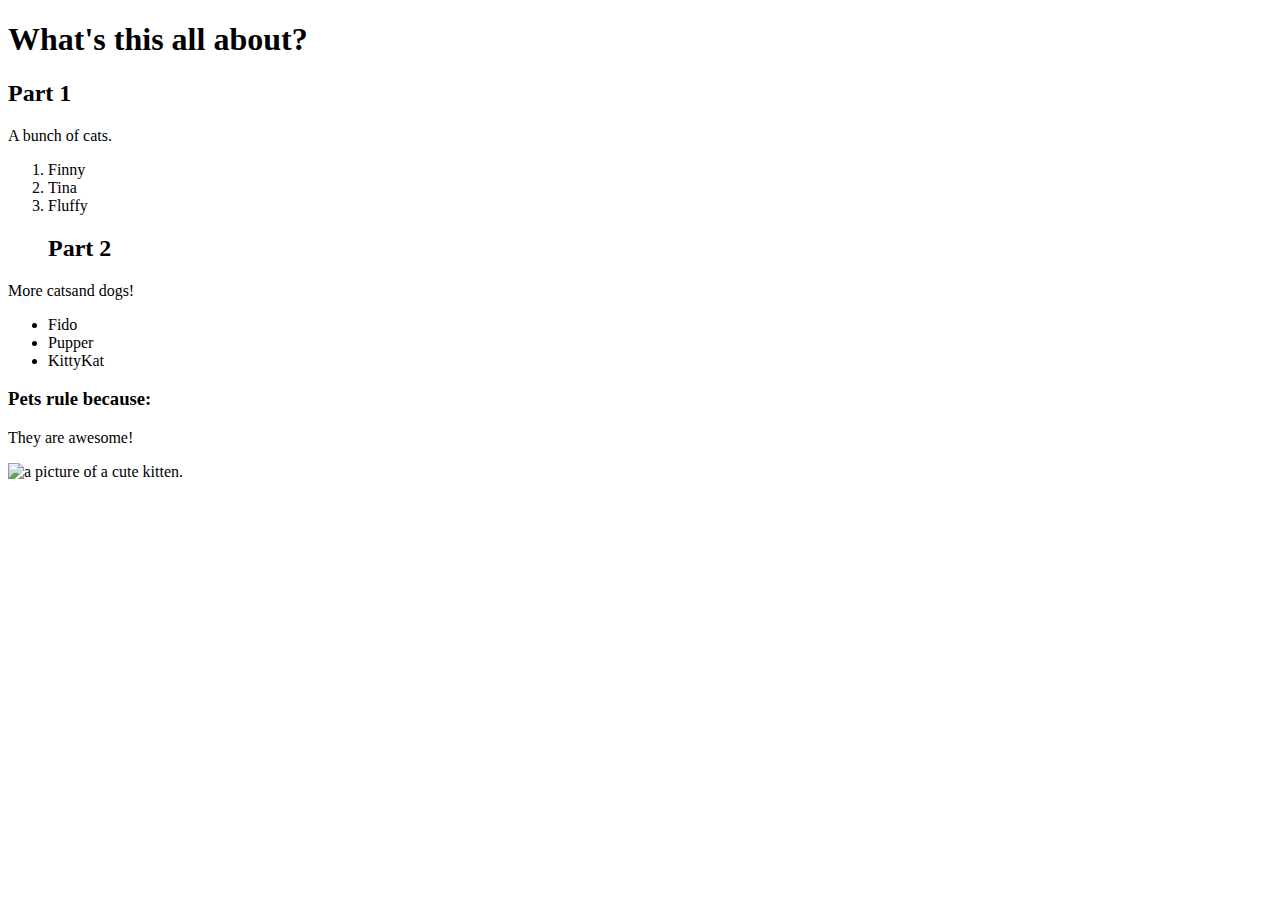
==== Week8/index.html @ 372c6701 "code in progress moving item from array, has bug" ====
<!DOCTYPE html>
<html lang="en">

<head>

    <meta charset="UTF-8">
    <meta http-equiv="X-UA-Compatible" content="IE=edge">
    <meta name="viewport" content="width=device-width, initial-scale=1.0">
    <title>Cool Web Page</title>

</head>

<body>
    <h1>What's this all about?</h1>
    <h2>Part 1</h2>
    <p>A bunch of cats.</p>
    <ol>
        <li>Finny</li>
        <li>Tina</li>
        <li>Fluffy</li>

        <h2>Part 2</h2>
    </ol>
    <p>More cats</strong>and dogs!</p>
    <ul>
        <li>Fido</li>
        <li>Pupper</li>
        <li>KittyKat</li>
    </ul>
    <h3>Pets rule because:</h3>
    <p>They are awesome!</p>
    <img src="https://placekitten.com/200/300" alt="a picture of a cute kitten.">
</body>

</html>
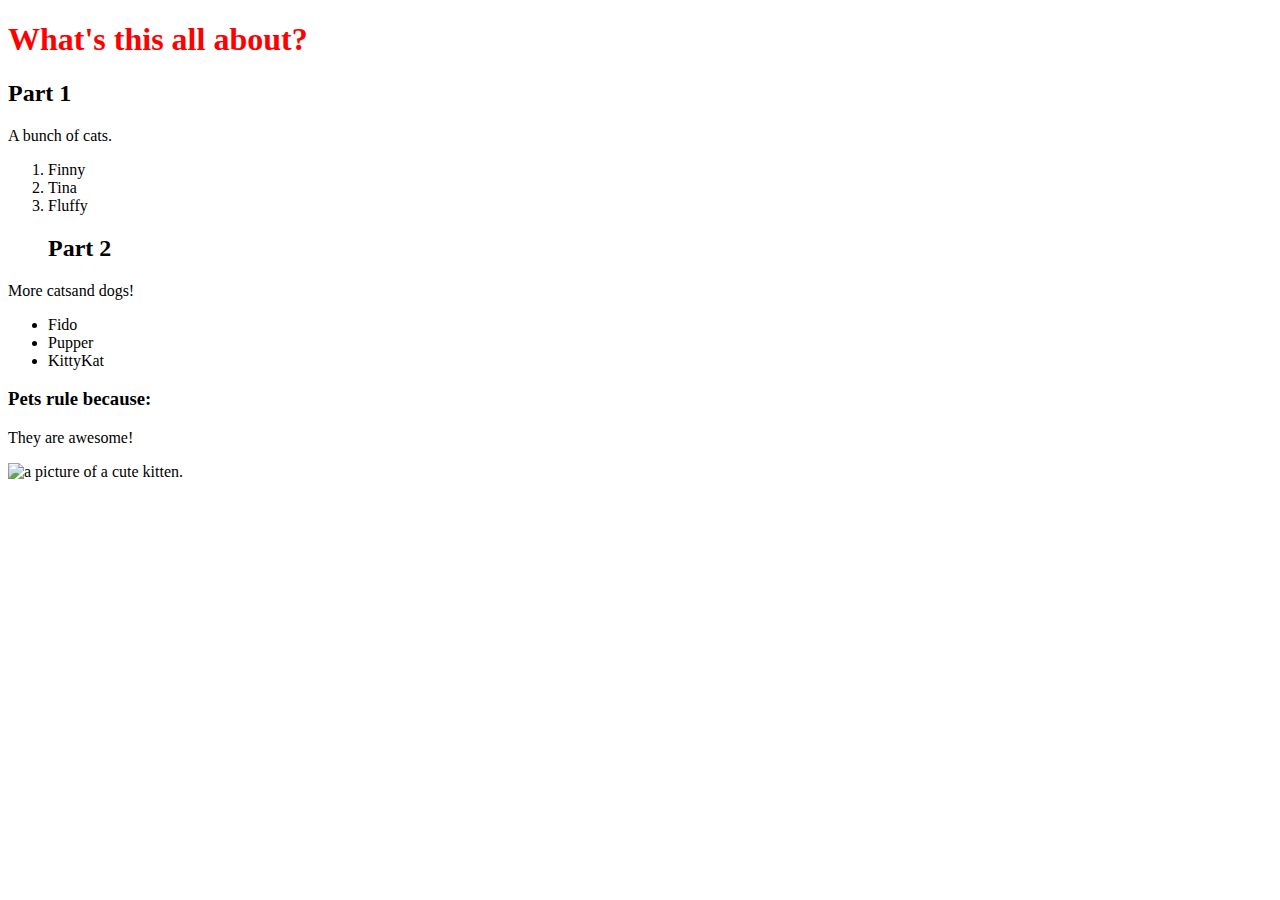
==== commit dcb04063: "some css formatting" ====
--- a/Week8/index.html
+++ b/Week8/index.html
@@ -11,7 +11,7 @@
 </head>
 
 <body>
-    <h1>What's this all about?</h1>
+    <h1 id="myHeader" style="color: red">What's this all about?</h1>
     <h2>Part 1</h2>
     <p>A bunch of cats.</p>
     <ol>
